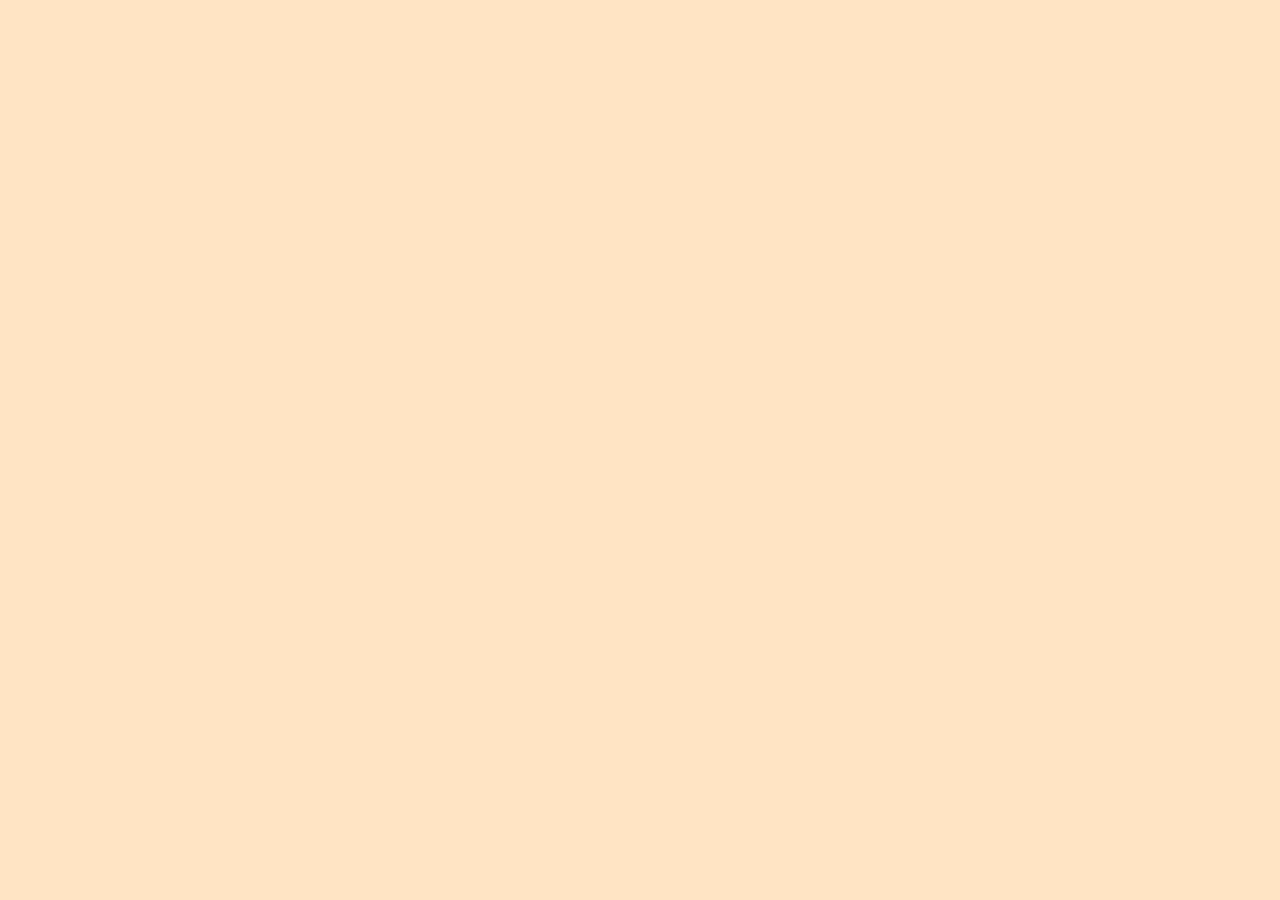
==== Pages/Survey.html @ dc375af2 "Added the styles link to the page" ====
<!DOCTYPE html>
<html lang="en">
<head>
    <meta charset="UTF-8">
    <meta name="viewport" content="width=device-width, initial-scale=1.0">
    <link rel="stylesheet" href="../Styles/style.css">
    <title>Survey</title>
</head>
<body>
    
</body>
</html>
---- Styles/style.css ----
body {
    background-color: bisque;
}
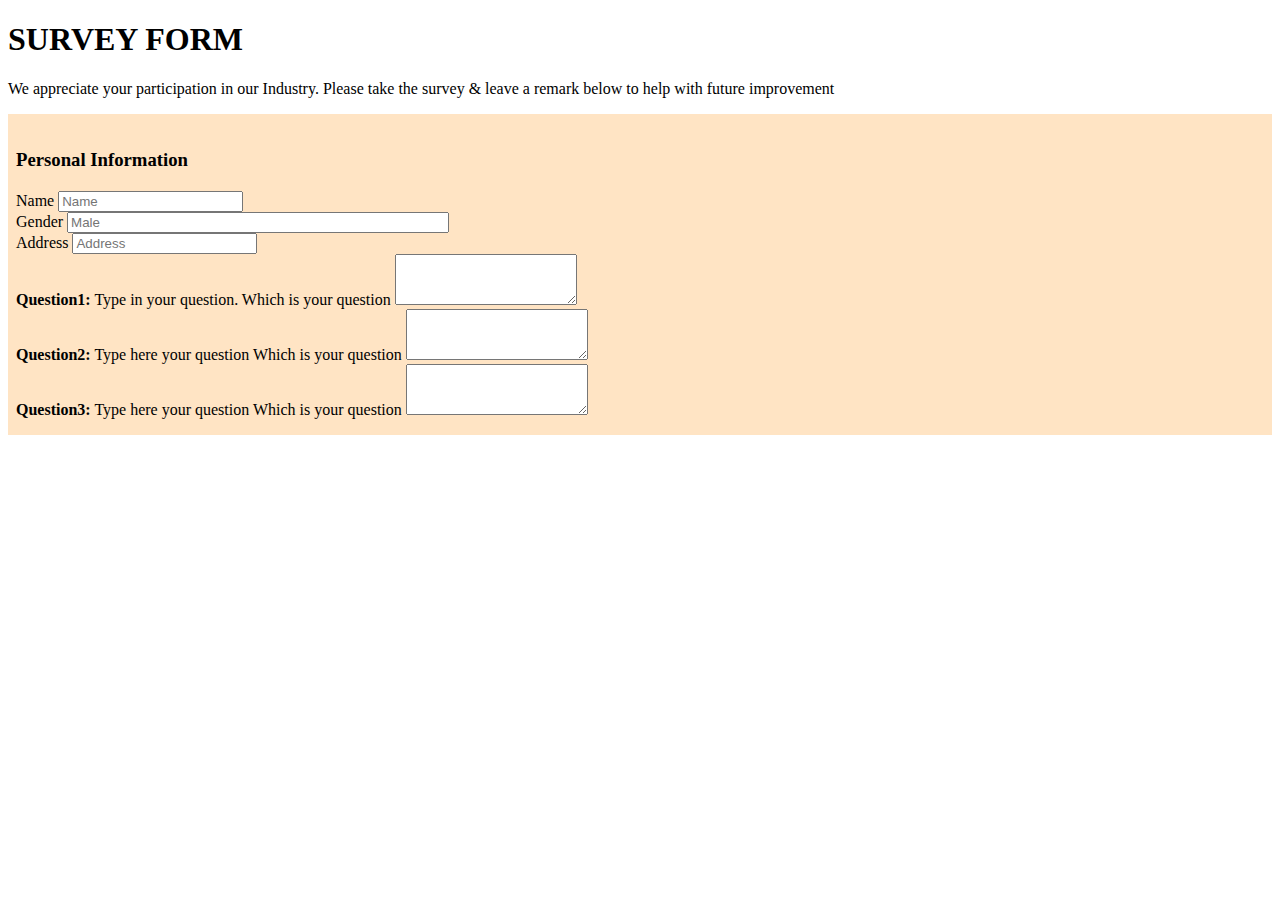
==== commit 44940d47: "Added some styling to the Survey page using bootstrap" ====
--- a/Pages/Survey.html
+++ b/Pages/Survey.html
@@ -3,10 +3,65 @@
 <head>
     <meta charset="UTF-8">
     <meta name="viewport" content="width=device-width, initial-scale=1.0">
+    <link href="https://cdn.jsdelivr.net/npm/bootstrap@5.0.2/dist/css/bootstrap.min.css" rel="stylesheet" integrity="sha384-EVSTQN3/azprG1Anm3QDgpJLIm9Nao0Yz1ztcQTwFspd3yD65VohhpuuCOmLASjC" crossorigin="anonymous">
     <link rel="stylesheet" href="../Styles/style.css">
     <title>Survey</title>
 </head>
 <body>
+    <div class="container">
+        <div class="row">
+            <!-- Header Section -->
+            <div class="col-lg-12 header-bg d-flex justify-content-center align-items-center">
+                <div class="header-txt text-center">
+                    <h1 class="survey-header">SURVEY FORM</h1>
+                    <p>We appreciate your participation in our Industry. Please take the survey & leave a remark below to help with future improvement</p>
+                </div>
+            </div>
+    
+            <!-- Form Section -->
+            <div class="col-lg-12 form-input">
+                <div class="row justify-content-center align-items-center">
+                    <div class="col-lg-6 form-container">
+                        <div class="h3-text">
+                        <h3 class="Sub-txt d-flex flex-column justify-content-center align-items-center mb-10">Personal Information</h3>
+                    </div>
+                        <form action="">
+                            <div class="row gx-lg-4 gy-4">
+                                <div class="col-lg-6">
+                                    <div class="mb-3 d-flex justify-content-center align-items-center gap-3">
+                                        <label for="FormControlInput1" class="form-label">Name</label>
+                                        <input type="Name" class="form-control" id="FormControlInput1" placeholder="Name">
+                                    </div>
+                                </div>
+                                <div class="col-lg-6">
+                                    <div class="mb-3 d-flex justify-content-lg-center align-items-center gap-3">
+                                        <label for="FormControlInput1" class="form-label">Gender</label>
+                                        <input type="gender" class="form-control gender" id="FormControlInput1" placeholder="Male">
+                                    </div>
+                                </div>
+                            </div>
+                            <div class="mb-3 d-flex justify-content-center align-items-center gap-3">
+                                <label for="FormControlInput1" class="form-label">Address</label>
+                                <input type="Address" class="form-control" id="FormControlInput1" placeholder="Address">
+                            </div>
+                            <div class="mb-3">
+                                <label for="FormControlTextarea1" class="form-label"><span>Question1:</span> Type in your question. Which is your question</label>
+                                <textarea class="form-control" id="FormControlTextarea1" rows="3"></textarea>
+                            </div>
+                            <div class="mb-3">
+                                <label for="FormControlTextarea1" class="form-label"><span>Question2:</span> Type here your question Which is your question</label>
+                                <textarea class="form-control" id="FormControlTextarea1" rows="3"></textarea>
+                            </div>
+                            <div class="mb-3">
+                                <label for="FormControlTextarea1" class="form-label"><span>Question3:</span> Type here your question Which is your question</label>
+                                <textarea class="form-control" id="FormControlTextarea1" rows="3"></textarea>
+                            </div>
+                        </form>
+                    </div>
+                </div>
+            </div>
+        </div>
+    </div>
     
 </body>
 </html>--- a/Styles/style.css
+++ b/Styles/style.css
@@ -1,3 +1,20 @@
 body {
+    background-color: white
+}
+
+.survey-header {
+    font-weight: bolder;
+}
+.form-input {
     background-color: bisque;
-}+    padding: 16px 8px;
+}
+.h3-text {
+    margin-bottom: 20px;
+}
+.form-control.gender {
+    width: 30%;
+}
+span {
+    font-weight: bold;
+}
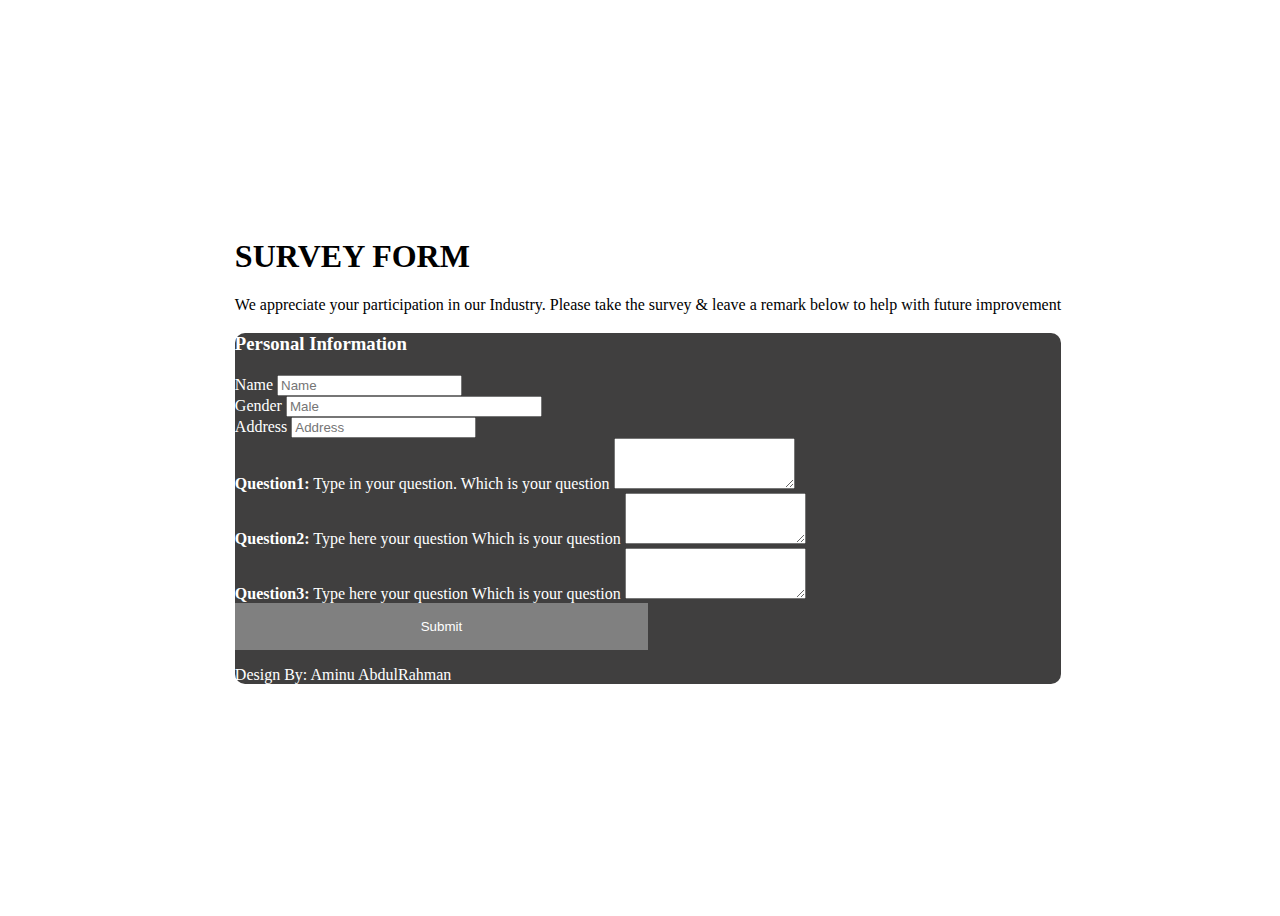
==== commit 6469dbac: "Merge pull request #3 from rahformatives1092/Survey" ====
--- a/Pages/Survey.html
+++ b/Pages/Survey.html
@@ -59,8 +59,12 @@
                         </form>
                     </div>
                 </div>
+                <button type="submit" class="submit d-flex justify-content-lg-center align-items-lg-center justify-content-center align-items-center">Submit</button>
+                <p class="d-flex justify-content-lg-center justify-content-center align-items-lg-center align-items-center">Design By: Aminu AbdulRahman</p>
             </div>
+            
         </div>
+       
     </div>
     
 </body>
--- a/Styles/style.css
+++ b/Styles/style.css
@@ -1,13 +1,29 @@
 body {
-    background-color: white
+    background-color: white;
+    display: flex;
+    flex-direction: column;
+    justify-content: center;
+    align-items: center;
+    width: 100vw;
+    height: 100vh;
 }
 
 .survey-header {
     font-weight: bolder;
 }
 .form-input {
-    background-color: bisque;
+    background-color: rgb(64, 63, 63);
+    border-radius: 10px;
+    min-width: max-content;
+    color: white;
+}
+.submit {
+    background-color: gray;
+    color: white;
+    border: none;
     padding: 16px 8px;
+    width: 50%;
+    margin: 0 auto;
 }
 .h3-text {
     margin-bottom: 20px;
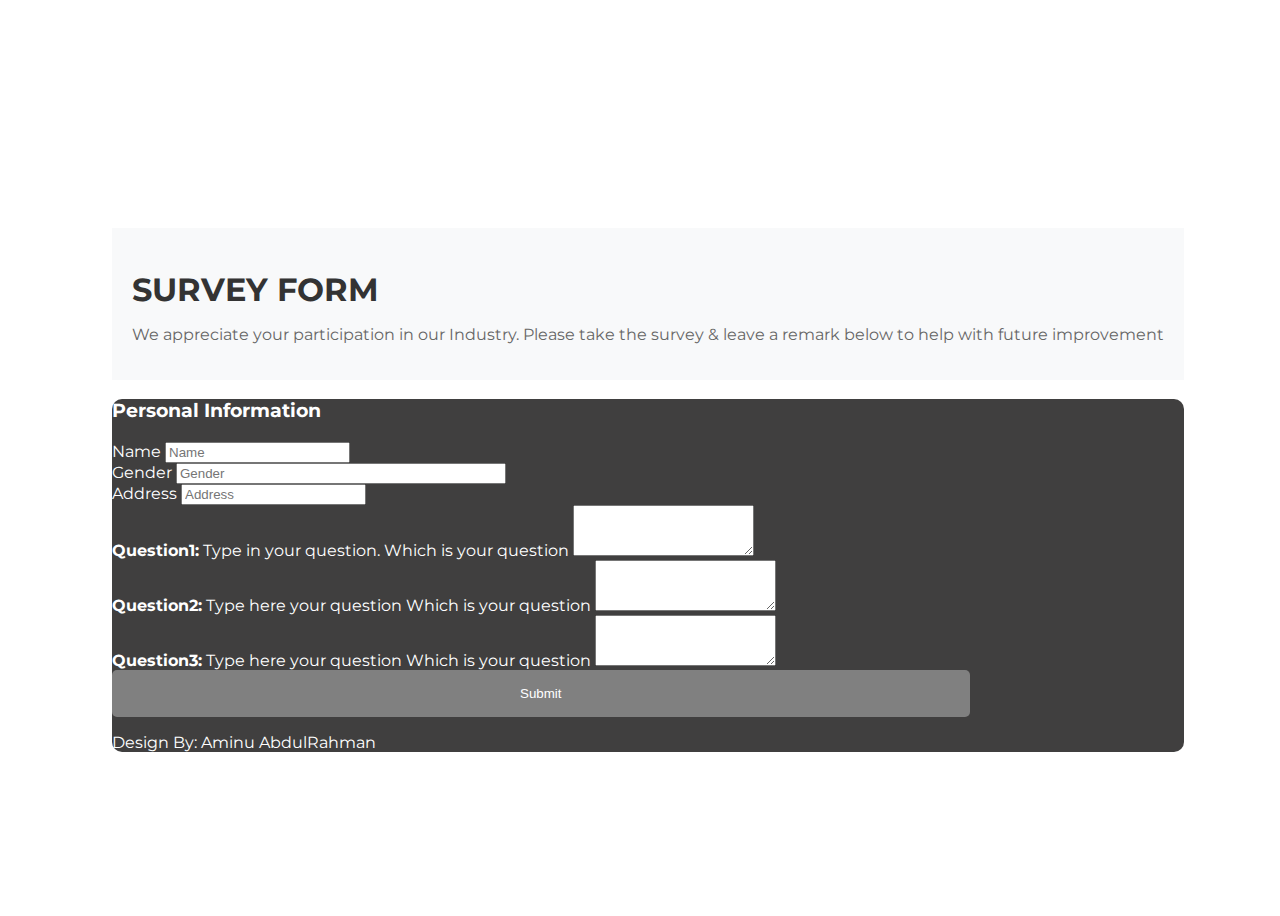
==== commit 4955f860: "Changed my Font style" ====
--- a/Pages/Survey.html
+++ b/Pages/Survey.html
@@ -3,6 +3,9 @@
 <head>
     <meta charset="UTF-8">
     <meta name="viewport" content="width=device-width, initial-scale=1.0">
+    <link rel="preconnect" href="https://fonts.googleapis.com">
+<link rel="preconnect" href="https://fonts.gstatic.com" crossorigin>
+<link href="https://fonts.googleapis.com/css2?family=Abril+Fatface&family=Montserrat:ital,wght@0,100..900;1,100..900&display=swap" rel="stylesheet">
     <link href="https://cdn.jsdelivr.net/npm/bootstrap@5.0.2/dist/css/bootstrap.min.css" rel="stylesheet" integrity="sha384-EVSTQN3/azprG1Anm3QDgpJLIm9Nao0Yz1ztcQTwFspd3yD65VohhpuuCOmLASjC" crossorigin="anonymous">
     <link rel="stylesheet" href="../Styles/style.css">
     <title>Survey</title>
@@ -12,59 +15,57 @@
         <div class="row">
             <!-- Header Section -->
             <div class="col-lg-12 header-bg d-flex justify-content-center align-items-center">
-                <div class="header-txt text-center">
+                <div class="text-center">
                     <h1 class="survey-header">SURVEY FORM</h1>
                     <p>We appreciate your participation in our Industry. Please take the survey & leave a remark below to help with future improvement</p>
                 </div>
             </div>
-    
+
             <!-- Form Section -->
             <div class="col-lg-12 form-input">
                 <div class="row justify-content-center align-items-center">
                     <div class="col-lg-6 form-container">
                         <div class="h3-text">
-                        <h3 class="Sub-txt d-flex flex-column justify-content-center align-items-center mb-10">Personal Information</h3>
-                    </div>
+                            <h3 class="Sub-txt d-flex flex-column justify-content-center align-items-center mb-10">Personal Information</h3>
+                        </div>
                         <form action="">
                             <div class="row gx-lg-4 gy-4">
                                 <div class="col-lg-6">
                                     <div class="mb-3 d-flex justify-content-center align-items-center gap-3">
                                         <label for="FormControlInput1" class="form-label">Name</label>
-                                        <input type="Name" class="form-control" id="FormControlInput1" placeholder="Name">
+                                        <input type="text" class="form-control" id="FormControlInput1" placeholder="Name">
                                     </div>
                                 </div>
                                 <div class="col-lg-6">
                                     <div class="mb-3 d-flex justify-content-lg-center align-items-center gap-3">
-                                        <label for="FormControlInput1" class="form-label">Gender</label>
-                                        <input type="gender" class="form-control gender" id="FormControlInput1" placeholder="Male">
+                                        <label for="FormControlInput2" class="form-label">Gender</label>
+                                        <input type="text" class="form-control gender" id="FormControlInput2" placeholder="Gender">
                                     </div>
                                 </div>
                             </div>
                             <div class="mb-3 d-flex justify-content-center align-items-center gap-3">
-                                <label for="FormControlInput1" class="form-label">Address</label>
-                                <input type="Address" class="form-control" id="FormControlInput1" placeholder="Address">
+                                <label for="FormControlInput3" class="form-label">Address</label>
+                                <input type="text" class="form-control" id="FormControlInput3" placeholder="Address">
                             </div>
                             <div class="mb-3">
                                 <label for="FormControlTextarea1" class="form-label"><span>Question1:</span> Type in your question. Which is your question</label>
                                 <textarea class="form-control" id="FormControlTextarea1" rows="3"></textarea>
                             </div>
                             <div class="mb-3">
-                                <label for="FormControlTextarea1" class="form-label"><span>Question2:</span> Type here your question Which is your question</label>
-                                <textarea class="form-control" id="FormControlTextarea1" rows="3"></textarea>
+                                <label for="FormControlTextarea2" class="form-label"><span>Question2:</span> Type here your question Which is your question</label>
+                                <textarea class="form-control" id="FormControlTextarea2" rows="3"></textarea>
                             </div>
                             <div class="mb-3">
-                                <label for="FormControlTextarea1" class="form-label"><span>Question3:</span> Type here your question Which is your question</label>
-                                <textarea class="form-control" id="FormControlTextarea1" rows="3"></textarea>
+                                <label for="FormControlTextarea3" class="form-label"><span>Question3:</span> Type here your question Which is your question</label>
+                                <textarea class="form-control" id="FormControlTextarea3" rows="3"></textarea>
                             </div>
                         </form>
+                        <button type="submit" class="submit d-flex justify-content-lg-center align-items-lg-center justify-content-center align-items-center">Submit</button>
                     </div>
                 </div>
-                <button type="submit" class="submit d-flex justify-content-lg-center align-items-lg-center justify-content-center align-items-center">Submit</button>
                 <p class="d-flex justify-content-lg-center justify-content-center align-items-lg-center align-items-center">Design By: Aminu AbdulRahman</p>
             </div>
-            
         </div>
-       
     </div>
     
 </body>
--- a/Styles/style.css
+++ b/Styles/style.css
@@ -4,25 +4,34 @@
     flex-direction: column;
     justify-content: center;
     align-items: center;
+    font-family: "Montserrat", sans-serif;
     width: 100vw;
     height: 100vh;
 }
-
+.header-bg {
+    background-color: #f8f9fa; /* Light grey background */
+    padding: 20px;
+    margin-top: 80px;
+}
 .survey-header {
-    font-weight: bolder;
+    color: #333; /* Dark text color */
+    margin-bottom: 0;
+}
+.header-bg p {
+    color: #666; /* Lighter text color */
 }
 .form-input {
     background-color: rgb(64, 63, 63);
     border-radius: 10px;
-    min-width: max-content;
     color: white;
 }
 .submit {
     background-color: gray;
     color: white;
     border: none;
+    border-radius: 5px;
     padding: 16px 8px;
-    width: 50%;
+    width: 80%;
     margin: 0 auto;
 }
 .h3-text {
